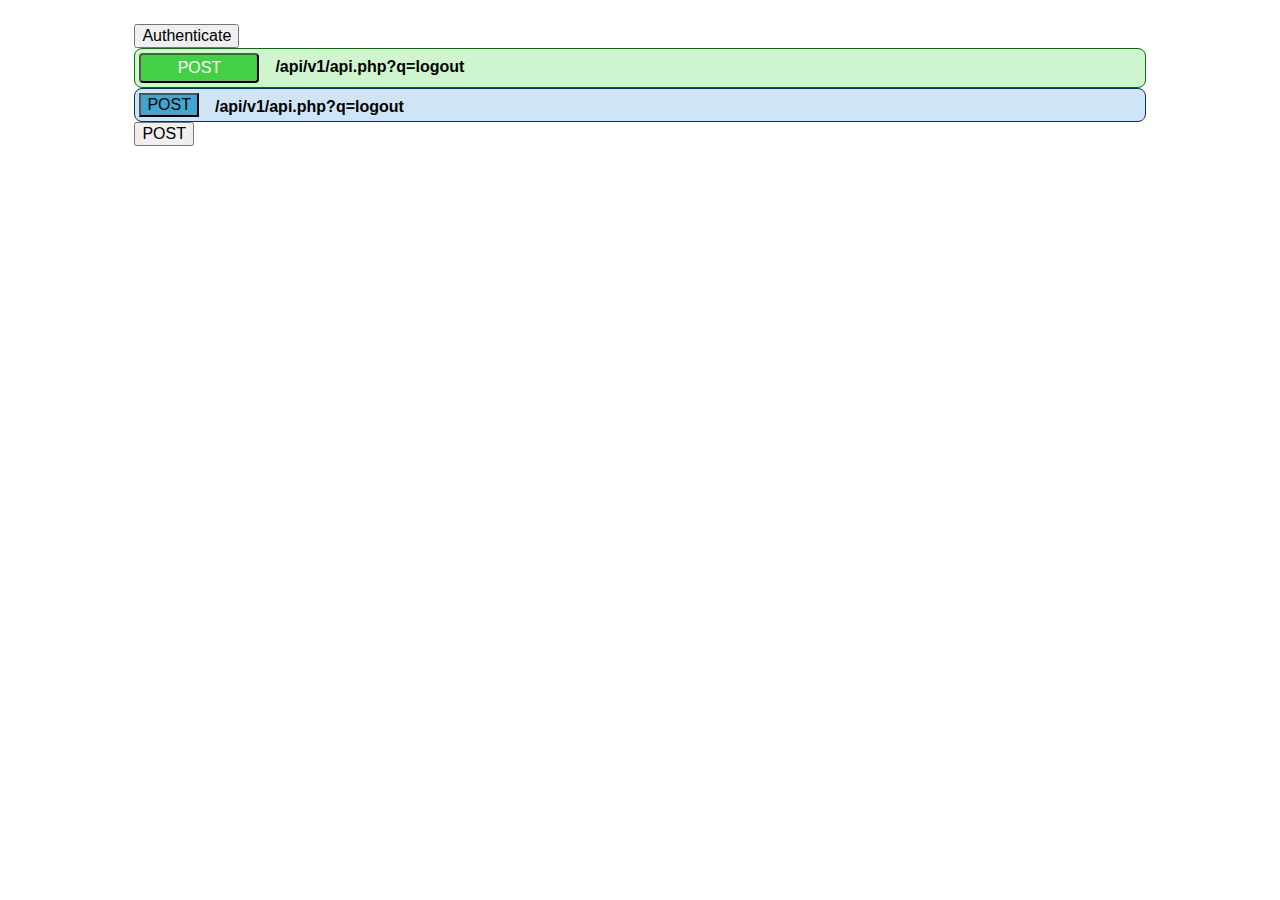
==== index.html @ 2b7cf205 "swaggie" ====
<!DOCTYPE html>
<html lang="en">

<head>
    <meta charset="UTF-8">
    <meta name="viewport" content="width=device-width, initial-scale=1.0">
    <title>Login | API-Test</title>
    <script src="js/main.js" defer></script>
    <script src="js/modal.js" defer></script>
    <script src="js/routes.js" defer></script>
    <style>
        * {
            font-size:16px;
            font-family: Arial, Helvetica, sans-serif;
        }

        div#app {
            margin: auto;
            width:80%;
            padding:1rem;
        }
        

        div.endpoint {
            display:flex;
            border-radius: 0.5rem;
            border: 1px solid black;
            padding:0.25rem;
            background-color: white;
        }

        div.post {
            border: 1px solid rgb(0, 117, 0);
            background-color: rgb(207, 245, 207);
        }

        .post input[type=button] {
            background-color: rgb(68, 208, 68);
        }

        div.get {
            border: 1px solid rgb(0, 51, 117);
            background-color: rgb(207, 229, 245);
        }

        .get input[type=button] {
            background-color: rgb(68, 166, 208);
        }

        div.route-text {
            margin-left:1rem;
            padding-top:5px;
            font-weight:bold;
        }

        div.post input[type=button] {
            width:120px;
            height:30px;
            text-align: center;
            border-radius:4px;
            background-color: rgb(68, 208, 68);
            color:white;
        }

    </style>
</head>


<body>
    <div id="app">
        <dialog>
            <button autofocus>Close</button>
            <form id="loginform">
                Login <input type="text" name="login" value=""><br>
                Password <input type="password" name="password" value=""><br>
                <input type="button" name="loginbutton" id="loginbutton" value="login" onclick="flogin(this.parentElement)">
            </form>
        </dialog>
        <button>Authenticate</button>
        <div class="endpoint post">
            <input type="button" name="logoutbutton" id="logoutbutton" value="POST" onclick="flogout()">
            <div class="route-text">/api/v1/api.php?q=logout</div>
        </div>
        <div class="endpoint get">
            <input type="button" name="logoutbutton" id="logoutbutton" value="POST" onclick="flogout()">
            <div class="route-text">/api/v1/api.php?q=logout</div>
        </div>
        <div>
            <input type="button" name="showbutton" id="showbutton" value="POST" onclick="fshow()">
        </div>
    </div>
    <script>

    </script>
</body>

</html>
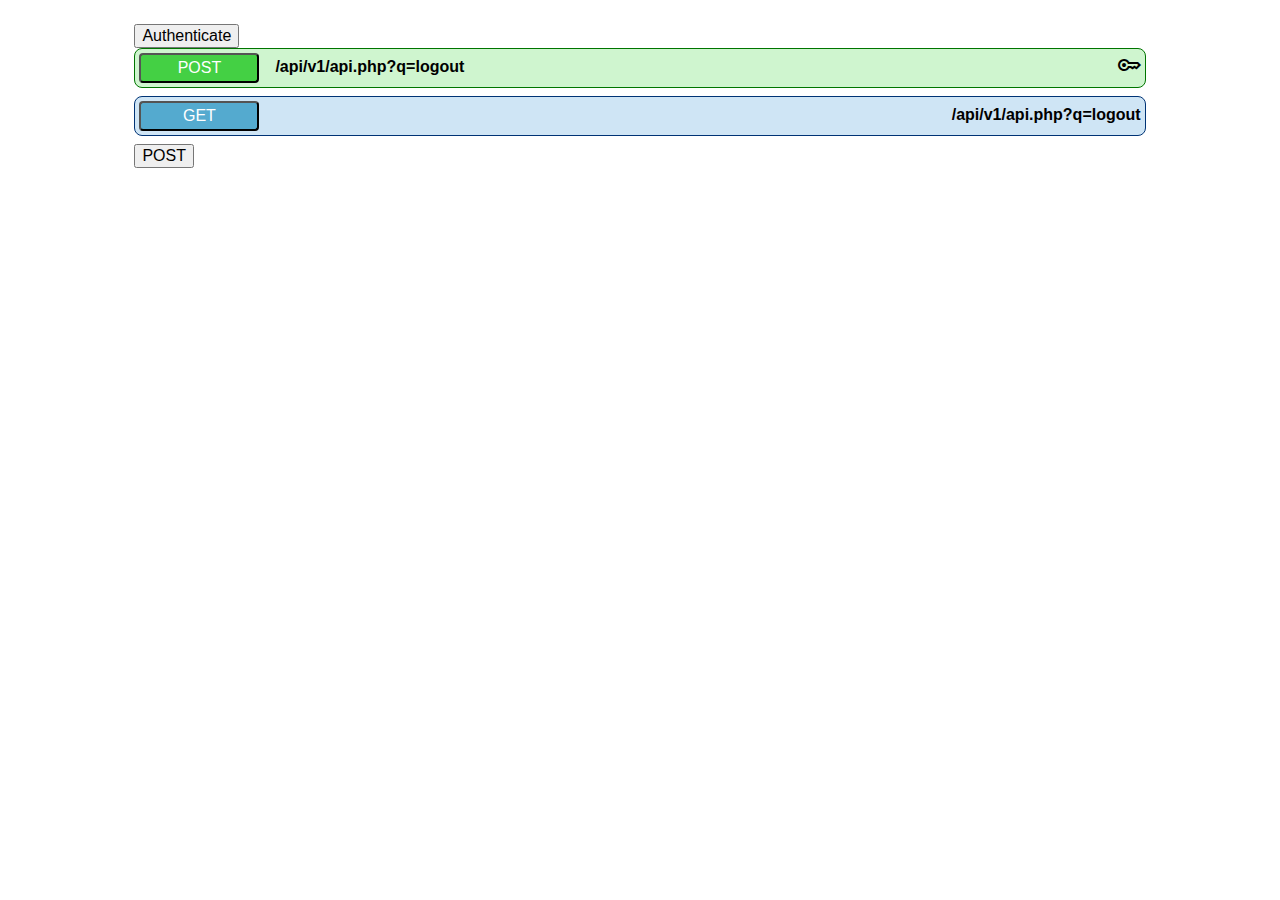
==== commit b2191609: "more swaggie" ====
--- a/index.html
+++ b/index.html
@@ -5,6 +5,7 @@
     <meta charset="UTF-8">
     <meta name="viewport" content="width=device-width, initial-scale=1.0">
     <title>Login | API-Test</title>
+    <link rel="stylesheet" href="https://fonts.googleapis.com/css2?family=Material+Symbols+Outlined:opsz,wght,FILL,GRAD@24,400,0,0" />
     <script src="js/main.js" defer></script>
     <script src="js/modal.js" defer></script>
     <script src="js/routes.js" defer></script>
@@ -23,12 +24,22 @@
 
         div.endpoint {
             display:flex;
+            justify-content: space-between;
             border-radius: 0.5rem;
             border: 1px solid black;
             padding:0.25rem;
             background-color: white;
+            margin-bottom:0.5rem;
         }
 
+        div.endpoint input[type=button] {
+            width:120px;
+            height:30px;
+            text-align: center;
+            border-radius:4px;
+            color:white;
+        }
+        
         div.post {
             border: 1px solid rgb(0, 117, 0);
             background-color: rgb(207, 245, 207);
@@ -44,7 +55,10 @@
         }
 
         .get input[type=button] {
-            background-color: rgb(68, 166, 208);
+            background-color: rgb(84, 170, 207);
+        }
+        div.route {
+            display:flex;
         }
 
         div.route-text {
@@ -53,13 +67,13 @@
             font-weight:bold;
         }
 
-        div.post input[type=button] {
-            width:120px;
-            height:30px;
-            text-align: center;
-            border-radius:4px;
-            background-color: rgb(68, 208, 68);
-            color:white;
+        div.output {
+            display:none;
+            width:100%;
+            height:200px;
+            border-radius:0.5rem;
+            border:1px solid black;
+            margin-bottom:0.5rem;
         }
 
     </style>
@@ -77,12 +91,19 @@
             </form>
         </dialog>
         <button>Authenticate</button>
-        <div class="endpoint post">
-            <input type="button" name="logoutbutton" id="logoutbutton" value="POST" onclick="flogout()">
-            <div class="route-text">/api/v1/api.php?q=logout</div>
-        </div>
+
+        <div id="logout" class="endpoint post" onclick="document.querySelector('#logout + .output').style.display = 'none'">
+            <div class="route">
+                <input type="button" name="logoutbutton" id="logout" value="POST" onclick="flogout(this)">
+                <div class="route-text">/api/v1/api.php?q=logout</div>
+            </div>
+            <span class="material-symbols-outlined">key</span>
+        </div>  
+        <div class="output"></div>
+
+
         <div class="endpoint get">
-            <input type="button" name="logoutbutton" id="logoutbutton" value="POST" onclick="flogout()">
+            <input type="button" name="logoutbutton" id="logoutbutton" value="GET" onclick="flogout()">
             <div class="route-text">/api/v1/api.php?q=logout</div>
         </div>
         <div>
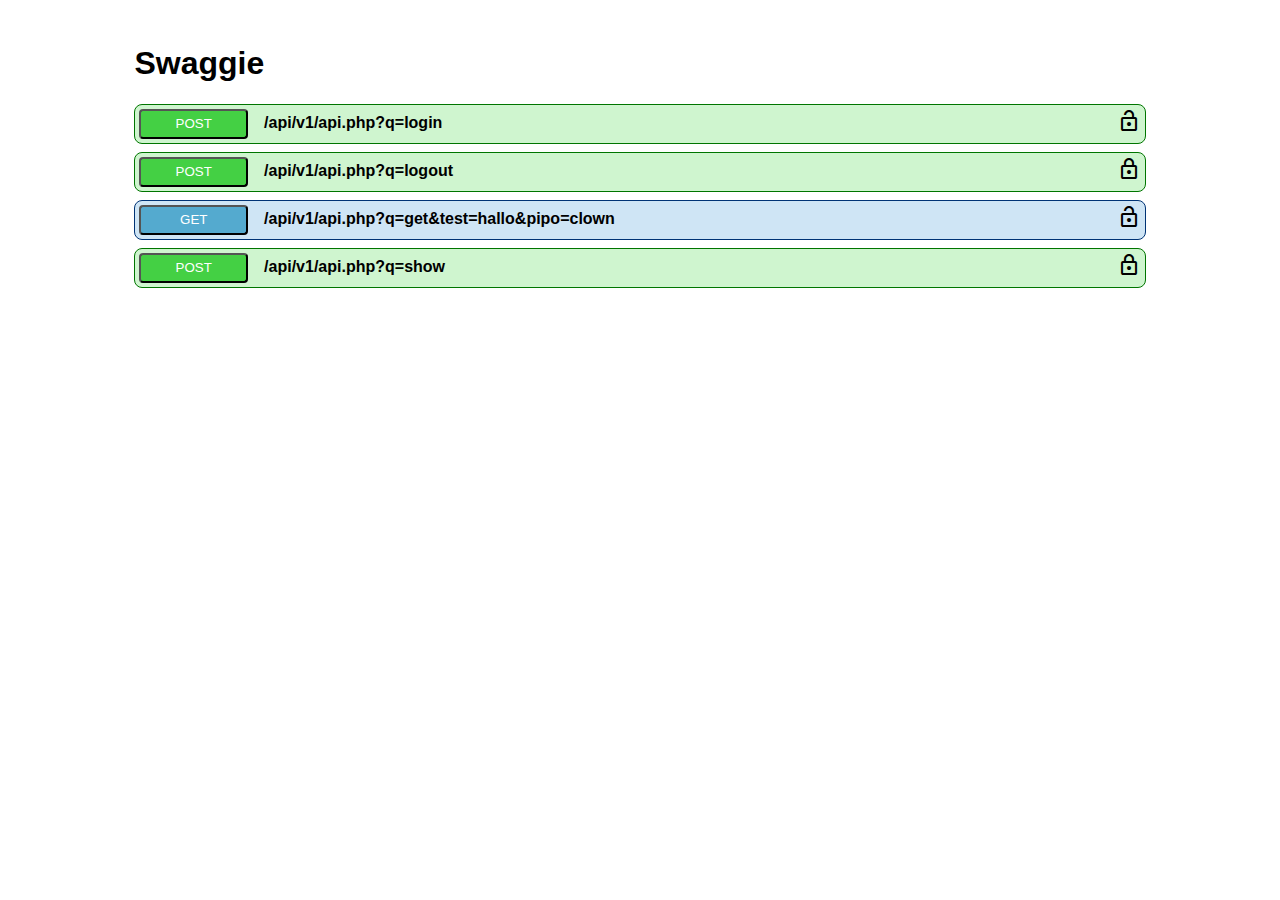
==== commit af5901c9: "swaggie immer besser" ====
--- a/index.html
+++ b/index.html
@@ -5,114 +5,99 @@
     <meta charset="UTF-8">
     <meta name="viewport" content="width=device-width, initial-scale=1.0">
     <title>Login | API-Test</title>
-    <link rel="stylesheet" href="https://fonts.googleapis.com/css2?family=Material+Symbols+Outlined:opsz,wght,FILL,GRAD@24,400,0,0" />
+    <link rel="stylesheet"
+        href="https://fonts.googleapis.com/css2?family=Material+Symbols+Outlined:opsz,wght,FILL,GRAD@24,400,0,0" />
     <script src="js/main.js" defer></script>
     <script src="js/modal.js" defer></script>
     <script src="js/routes.js" defer></script>
-    <style>
-        * {
-            font-size:16px;
-            font-family: Arial, Helvetica, sans-serif;
-        }
-
-        div#app {
-            margin: auto;
-            width:80%;
-            padding:1rem;
-        }
-        
-
-        div.endpoint {
-            display:flex;
-            justify-content: space-between;
-            border-radius: 0.5rem;
-            border: 1px solid black;
-            padding:0.25rem;
-            background-color: white;
-            margin-bottom:0.5rem;
-        }
-
-        div.endpoint input[type=button] {
-            width:120px;
-            height:30px;
-            text-align: center;
-            border-radius:4px;
-            color:white;
-        }
-        
-        div.post {
-            border: 1px solid rgb(0, 117, 0);
-            background-color: rgb(207, 245, 207);
-        }
-
-        .post input[type=button] {
-            background-color: rgb(68, 208, 68);
-        }
-
-        div.get {
-            border: 1px solid rgb(0, 51, 117);
-            background-color: rgb(207, 229, 245);
-        }
-
-        .get input[type=button] {
-            background-color: rgb(84, 170, 207);
-        }
-        div.route {
-            display:flex;
-        }
-
-        div.route-text {
-            margin-left:1rem;
-            padding-top:5px;
-            font-weight:bold;
-        }
-
-        div.output {
-            display:none;
-            width:100%;
-            height:200px;
-            border-radius:0.5rem;
-            border:1px solid black;
-            margin-bottom:0.5rem;
-        }
-
-    </style>
+    <script src="js/prism.js" defer></script>
+    <link rel="stylesheet" href="css/swaggie.css">
+    <link rel="stylesheet" href="css/prism.css">
 </head>
 
 
 <body>
     <div id="app">
-        <dialog>
-            <button autofocus>Close</button>
-            <form id="loginform">
-                Login <input type="text" name="login" value=""><br>
-                Password <input type="password" name="password" value=""><br>
-                <input type="button" name="loginbutton" id="loginbutton" value="login" onclick="flogin(this.parentElement)">
+        <h1>Swaggie</h1>
+        <div id="login" class="endpoint post">
+            <input type="button" name="postLogin" value="POST" onclick="toggleOutput('login')">
+            <div class="route" onclick="toggleOutput('login')">
+                <div class="route-text">/api/v1/api.php?q=login</div>
+                <span class="material-symbols-outlined">lock_open</span>
+            </div>
+        </div>
+        <div class="output">
+            <form id="frmLogin">
+                <h3>Login</h3>
+                <div class="input">
+                    <label for="login">Login</label>
+                    <input type="text" id="inpLogin" name="inpLogin" value="kljhlkjh">
+                </div>
+                <div class="input">
+                    <label for="password">Password</label>
+                    <input type="password" id="inpPassword" name="inpPassword" value="kjhlkjhlkh">
+                </div>
+                <div class="input">
+                    <input type="button" id="btnLogin" value="login" onclick="flogin('login')">
+                </div>
             </form>
-        </dialog>
-        <button>Authenticate</button>
+            <pre><code class="language-javascript"></code></pre>
+        </div>
 
-        <div id="logout" class="endpoint post" onclick="document.querySelector('#logout + .output').style.display = 'none'">
-            <div class="route">
-                <input type="button" name="logoutbutton" id="logout" value="POST" onclick="flogout(this)">
+        <div id="logout" class="endpoint post">
+            <input type="button" name="logout" value="POST" onclick="flogout('logout')">
+            <div class="route" onclick="toggleOutput('logout')">
                 <div class="route-text">/api/v1/api.php?q=logout</div>
+                <span class="material-symbols-outlined">lock</span>
             </div>
-            <span class="material-symbols-outlined">key</span>
-        </div>  
-        <div class="output"></div>
+        </div>
+        <div class="output">
+            <pre><code class="language-json">{ "color:" "red" }</code></pre>
+        </div>
 
 
-        <div class="endpoint get">
-            <input type="button" name="logoutbutton" id="logoutbutton" value="GET" onclick="flogout()">
-            <div class="route-text">/api/v1/api.php?q=logout</div>
+        <div id="get" class="endpoint get">
+            <input type="button" name="btnGet" id="btnGet" value="GET" onclick="toggleOutput('get')">
+            <div class="route" onclick="toggleOutput('get')">
+                <div class="route-text">/api/v1/api.php?q=get&test=hallo&pipo=clown</div>
+                <span class="material-symbols-outlined">lock_open</span>
+            </div>
         </div>
-        <div>
-            <input type="button" name="showbutton" id="showbutton" value="POST" onclick="fshow()">
+        <div class="output">
+            <form id="frmGet">
+                <h3>Get</h3>
+                <div class="input">
+                    <label for="prms">Merk</label>
+                    <input type="text" id="inpMerk" name="inpMerk" value="">
+                </div>
+                <div class="input">
+                    <label for="prms">Type</label>
+                    <input type="text" id="inpType" name="inpType" value="">
+                </div>
+                <div class="input">
+                    <input type="button" id="btnGetSend" value="GET" onclick="fget('get')">
+                </div>
+            </form>
+            <pre><code class="language-json"></code></pre>
+        </div>
+
+        <div id="show" class="endpoint post">
+            <input type="button" name="btnShow" id="btnShow" value="POST" onclick="toggleOutput('show')">
+            <div class="route" onclick="toggleOutput('show')">
+                <div class="route-text">/api/v1/api.php?q=show</div>
+                <span class="material-symbols-outlined">lock</span>
+            </div>
+        </div>
+        <div class="output">
+            <form id="frmShow">
+                <h3>Show</h3>
+                <div class="input">
+                    <input type="button" id="btnShowSend" value="Send" onclick="fpost('show')">
+                </div>
+            </form>
+            <pre><code class="language-json"></code></pre>
         </div>
     </div>
-    <script>
-
-    </script>
 </body>
 
 </html>--- a/css/swaggie.css
+++ b/css/swaggie.css
@@ -0,0 +1,83 @@
+* {
+    font-family: Arial, Helvetica, sans-serif;
+}
+
+body {
+    font-size: 16px;
+}
+
+div#app {
+    margin: auto;
+    width: 80%;
+    padding: 1rem;
+}
+
+
+div.endpoint {
+    display: flex;
+    border-radius: 0.5rem;
+    border: 1px solid black;
+    padding: 0.25rem;
+    background-color: white;
+    margin-bottom: 0.5rem;
+}
+
+div.endpoint input[type=button] {
+    width: 120px;
+    height: 30px;
+    text-align: center;
+    border-radius: 4px;
+    color: white;
+}
+
+div.post {
+    border: 1px solid rgb(0, 117, 0);
+    background-color: rgb(207, 245, 207);
+}
+
+.post input[type=button] {
+    background-color: rgb(68, 208, 68);
+}
+
+div.get {
+    border: 1px solid rgb(0, 51, 117);
+    background-color: rgb(207, 229, 245);
+}
+
+.get input[type=button] {
+    background-color: rgb(84, 170, 207);
+}
+
+div.route {
+    display: flex;
+    justify-content: space-between;
+    width: 100%;
+}
+
+div.route-text {
+    margin-left: 1rem;
+    padding-top: 5px;
+    font-weight: bold;
+}
+
+div.output {
+    display: none;
+    width: 100%;
+    min-height: 100px;
+    margin-bottom: 0.5rem;
+    padding: 0px;
+}
+
+form {
+    border: 1px solid #ccc;
+    border-radius: 0.5rem;
+    padding: 1rem;
+    margin-bottom: 0.5rem;
+}
+
+form div.input {
+    display: flex;
+    justify-content: space-between;
+    margin-bottom: 0.5rem;
+    max-width: 300px;
+}--- a/css/prism.css
+++ b/css/prism.css
@@ -0,0 +1,3 @@
+/* PrismJS 1.29.0
+https://prismjs.com/download.html#themes=prism-tomorrow&languages=json */
+code[class*=language-],pre[class*=language-]{color:#ccc;background:0 0;font-family:Consolas,Monaco,'Andale Mono','Ubuntu Mono',monospace;font-size:1em;text-align:left;white-space:pre;word-spacing:normal;word-break:normal;word-wrap:normal;line-height:1.5;-moz-tab-size:4;-o-tab-size:4;tab-size:4;-webkit-hyphens:none;-moz-hyphens:none;-ms-hyphens:none;hyphens:none}pre[class*=language-]{padding:1em;margin:.5em 0;overflow:auto}:not(pre)>code[class*=language-],pre[class*=language-]{background:#2d2d2d}:not(pre)>code[class*=language-]{padding:.1em;border-radius:.3em;white-space:normal}.token.block-comment,.token.cdata,.token.comment,.token.doctype,.token.prolog{color:#999}.token.punctuation{color:#ccc}.token.attr-name,.token.deleted,.token.namespace,.token.tag{color:#e2777a}.token.function-name{color:#6196cc}.token.boolean,.token.function,.token.number{color:#f08d49}.token.class-name,.token.constant,.token.property,.token.symbol{color:#f8c555}.token.atrule,.token.builtin,.token.important,.token.keyword,.token.selector{color:#cc99cd}.token.attr-value,.token.char,.token.regex,.token.string,.token.variable{color:#7ec699}.token.entity,.token.operator,.token.url{color:#67cdcc}.token.bold,.token.important{font-weight:700}.token.italic{font-style:italic}.token.entity{cursor:help}.token.inserted{color:green}
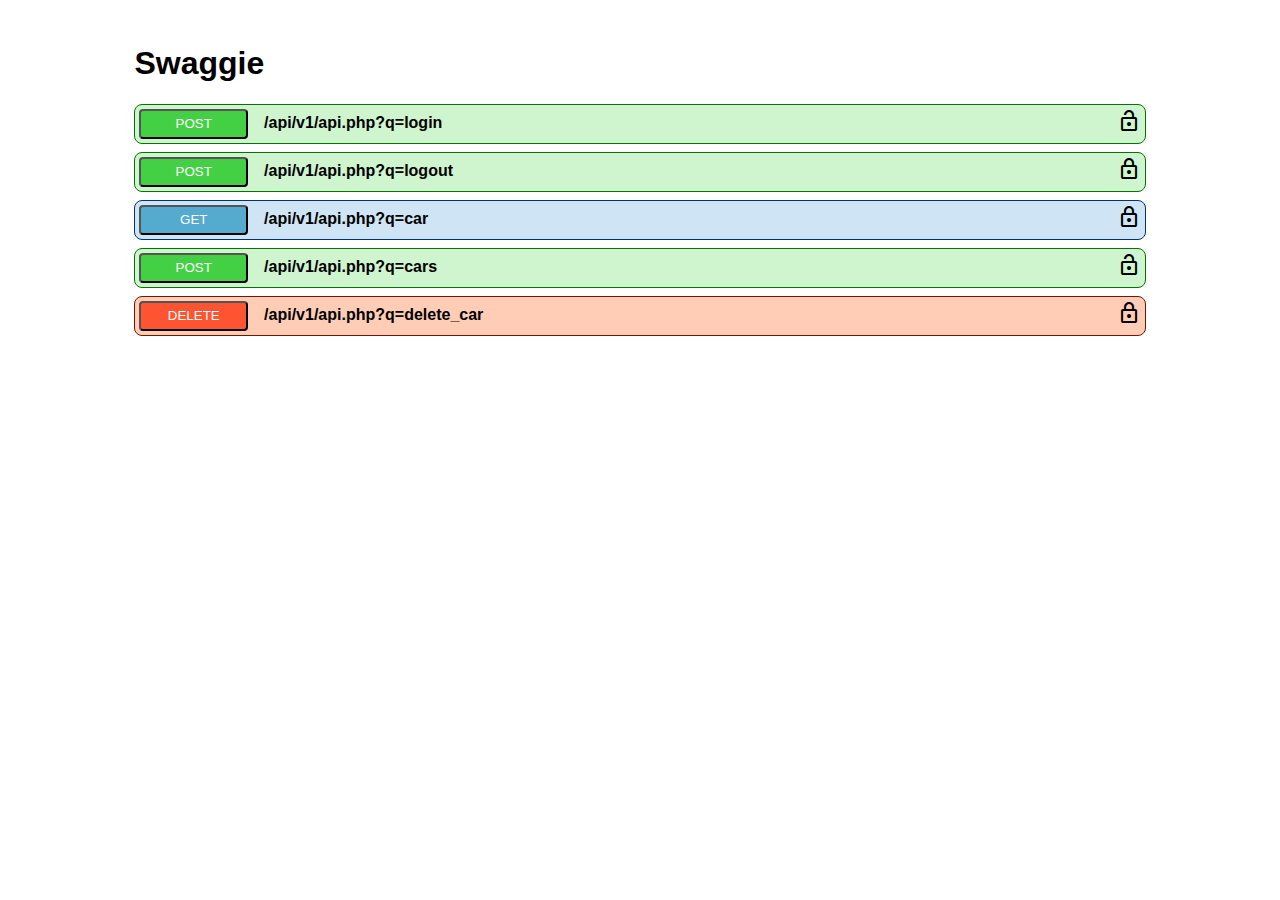
==== commit df9eda05: "v1 ready" ====
--- a/index.html
+++ b/index.html
@@ -19,6 +19,8 @@
 <body>
     <div id="app">
         <h1>Swaggie</h1>
+
+        <!-- /api/v1/api.php?q=login -->
         <div id="login" class="endpoint post">
             <input type="button" name="postLogin" value="POST" onclick="toggleOutput('login')">
             <div class="route" onclick="toggleOutput('login')">
@@ -26,74 +28,105 @@
                 <span class="material-symbols-outlined">lock_open</span>
             </div>
         </div>
+
         <div class="output">
             <form id="frmLogin">
                 <h3>Login</h3>
+                <label class="input">
+                    <span>Login</span>
+                    <input type="text" name="login" value="Admin">
+                </label>
+                <label class="input">
+                    <span>Password</span>
+                    <input type="password" name="password" value="Sysop">
+                </label>
                 <div class="input">
-                    <label for="login">Login</label>
-                    <input type="text" id="inpLogin" name="inpLogin" value="kljhlkjh">
-                </div>
-                <div class="input">
-                    <label for="password">Password</label>
-                    <input type="password" id="inpPassword" name="inpPassword" value="kjhlkjhlkh">
-                </div>
-                <div class="input">
-                    <input type="button" id="btnLogin" value="login" onclick="flogin('login')">
+                    <input type="button" name="btn" value="login" onclick="flogin('login')">
                 </div>
             </form>
-            <pre><code class="language-javascript"></code></pre>
+            <pre><code class="language-json"></code></pre>
         </div>
 
+        <!-- /api/v1/api.php?q=logout -->
         <div id="logout" class="endpoint post">
-            <input type="button" name="logout" value="POST" onclick="flogout('logout')">
+            <input type="button" name="logout" value="POST" onclick="toggleOutput('logout')">
             <div class="route" onclick="toggleOutput('logout')">
                 <div class="route-text">/api/v1/api.php?q=logout</div>
                 <span class="material-symbols-outlined">lock</span>
             </div>
         </div>
         <div class="output">
-            <pre><code class="language-json">{ "color:" "red" }</code></pre>
+            <form id="frmLogout">
+                <h3>Logout</h3>
+                <label class="input">
+                    <input type="button" value="Send" onclick="flogout()">
+                </label>
+            </form>
+            <pre><code class="language-json"></code></pre>
         </div>
 
-
-        <div id="get" class="endpoint get">
-            <input type="button" name="btnGet" id="btnGet" value="GET" onclick="toggleOutput('get')">
-            <div class="route" onclick="toggleOutput('get')">
-                <div class="route-text">/api/v1/api.php?q=get&test=hallo&pipo=clown</div>
-                <span class="material-symbols-outlined">lock_open</span>
+        <!-- /api/v1/api.php?q=car -->
+        <div id="car" class="endpoint get">
+            <input type="button" name="btnGet" value="GET" onclick="toggleOutput('car')">
+            <div class="route" onclick="toggleOutput('car')">
+                <div class="route-text">/api/v1/api.php?q=car</div>
+                <span class="material-symbols-outlined">lock</span>
             </div>
         </div>
         <div class="output">
-            <form id="frmGet">
-                <h3>Get</h3>
+            <form id="frmCar">
+                <h3>Add a Car</h3>
+                <label class="input">
+                    <span>Merk</span>
+                    <input type="text" name="merk" value="">
+                </label>
+                <label class="input">
+                    <span>Type</span>
+                    <input type="text" name="type" value="">
+                </label>
                 <div class="input">
-                    <label for="prms">Merk</label>
-                    <input type="text" id="inpMerk" name="inpMerk" value="">
-                </div>
-                <div class="input">
-                    <label for="prms">Type</label>
-                    <input type="text" id="inpType" name="inpType" value="">
-                </div>
-                <div class="input">
-                    <input type="button" id="btnGetSend" value="GET" onclick="fget('get')">
+                    <input type="button" value="GET" onclick="fcar()">
                 </div>
             </form>
             <pre><code class="language-json"></code></pre>
         </div>
 
-        <div id="show" class="endpoint post">
-            <input type="button" name="btnShow" id="btnShow" value="POST" onclick="toggleOutput('show')">
-            <div class="route" onclick="toggleOutput('show')">
-                <div class="route-text">/api/v1/api.php?q=show</div>
+        <!-- /api/v1/api.php?q=cars -->
+        <div id="cars" class="endpoint post">
+            <input type="button" name="btnShow" value="POST" onclick="toggleOutput('cars')">
+            <div class="route" onclick="toggleOutput('cars')">
+                <div class="route-text">/api/v1/api.php?q=cars</div>
+                <span class="material-symbols-outlined">lock_open</span>
+            </div>
+        </div>
+        <div class="output">
+            <form id="frmCars">
+                <h3>Cars</h3>
+                <label class="input">
+                    <input type="button" value="Send" onclick="fcars()">
+                </label>
+            </form>
+            <pre><code class="language-json"></code></pre>
+        </div>
+
+        <!-- /api/v1/api.php?q=delete_car -->
+        <div id="delete_car" class="endpoint delete">
+            <input type="button" name="btnShow" value="DELETE" onclick="toggleOutput('delete_car')">
+            <div class="route" onclick="toggleOutput('delete_car')">
+                <div class="route-text">/api/v1/api.php?q=delete_car</div>
                 <span class="material-symbols-outlined">lock</span>
             </div>
         </div>
         <div class="output">
-            <form id="frmShow">
-                <h3>Show</h3>
-                <div class="input">
-                    <input type="button" id="btnShowSend" value="Send" onclick="fpost('show')">
-                </div>
+            <form id="frmDelete_car">
+                <h3>Delete a car</h3>
+                <label class="input">
+                    <span>Kenteken</span>
+                    <input type="text" name="kenteken" value="">
+                </label>
+                <label class="input">
+                    <input type="button" value="Send" onclick="fdelete_car()">
+                </label>
             </form>
             <pre><code class="language-json"></code></pre>
         </div>
--- a/css/swaggie.css
+++ b/css/swaggie.css
@@ -48,6 +48,15 @@
     background-color: rgb(84, 170, 207);
 }
 
+div.delete {
+    border: 1px solid rgb(117, 21, 0);
+    background-color: rgb(255, 205, 181);
+}
+
+.delete input[type=button] {
+    background-color: rgb(255, 84, 50);
+}
+
 div.route {
     display: flex;
     justify-content: space-between;
@@ -75,7 +84,7 @@
     margin-bottom: 0.5rem;
 }
 
-form div.input {
+label.input {
     display: flex;
     justify-content: space-between;
     margin-bottom: 0.5rem;
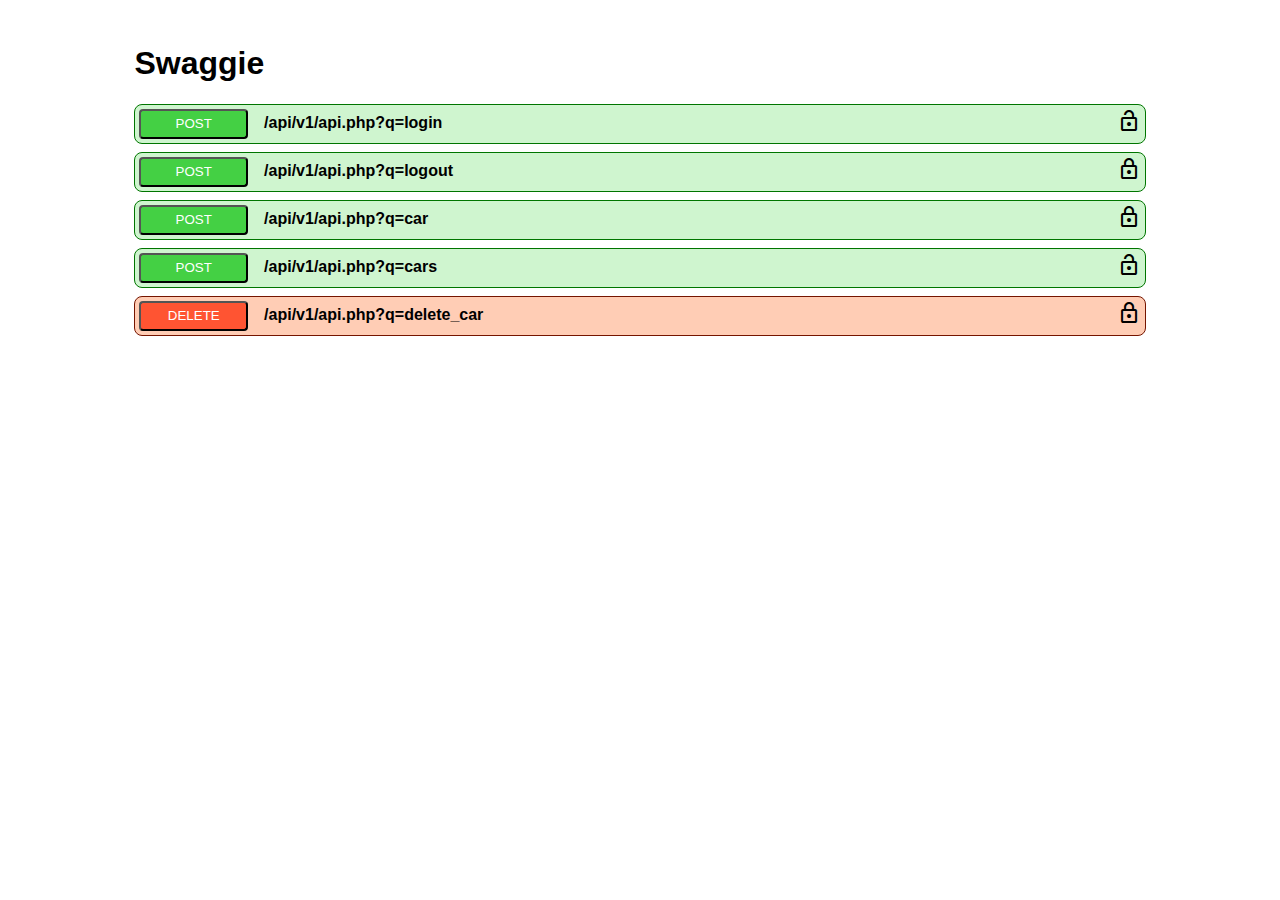
==== commit 92e15c32: "async / await ipv .then" ====
--- a/index.html
+++ b/index.html
@@ -7,8 +7,7 @@
     <title>Login | API-Test</title>
     <link rel="stylesheet"
         href="https://fonts.googleapis.com/css2?family=Material+Symbols+Outlined:opsz,wght,FILL,GRAD@24,400,0,0" />
-    <script src="js/main.js" defer></script>
-    <script src="js/modal.js" defer></script>
+    <script src="js/request.js" defer></script>
     <script src="js/routes.js" defer></script>
     <script src="js/prism.js" defer></script>
     <link rel="stylesheet" href="css/swaggie.css">
@@ -66,8 +65,8 @@
         </div>
 
         <!-- /api/v1/api.php?q=car -->
-        <div id="car" class="endpoint get">
-            <input type="button" name="btnGet" value="GET" onclick="toggleOutput('car')">
+        <div id="car" class="endpoint post">
+            <input type="button" name="btnGet" value="POST" onclick="toggleOutput('car')">
             <div class="route" onclick="toggleOutput('car')">
                 <div class="route-text">/api/v1/api.php?q=car</div>
                 <span class="material-symbols-outlined">lock</span>
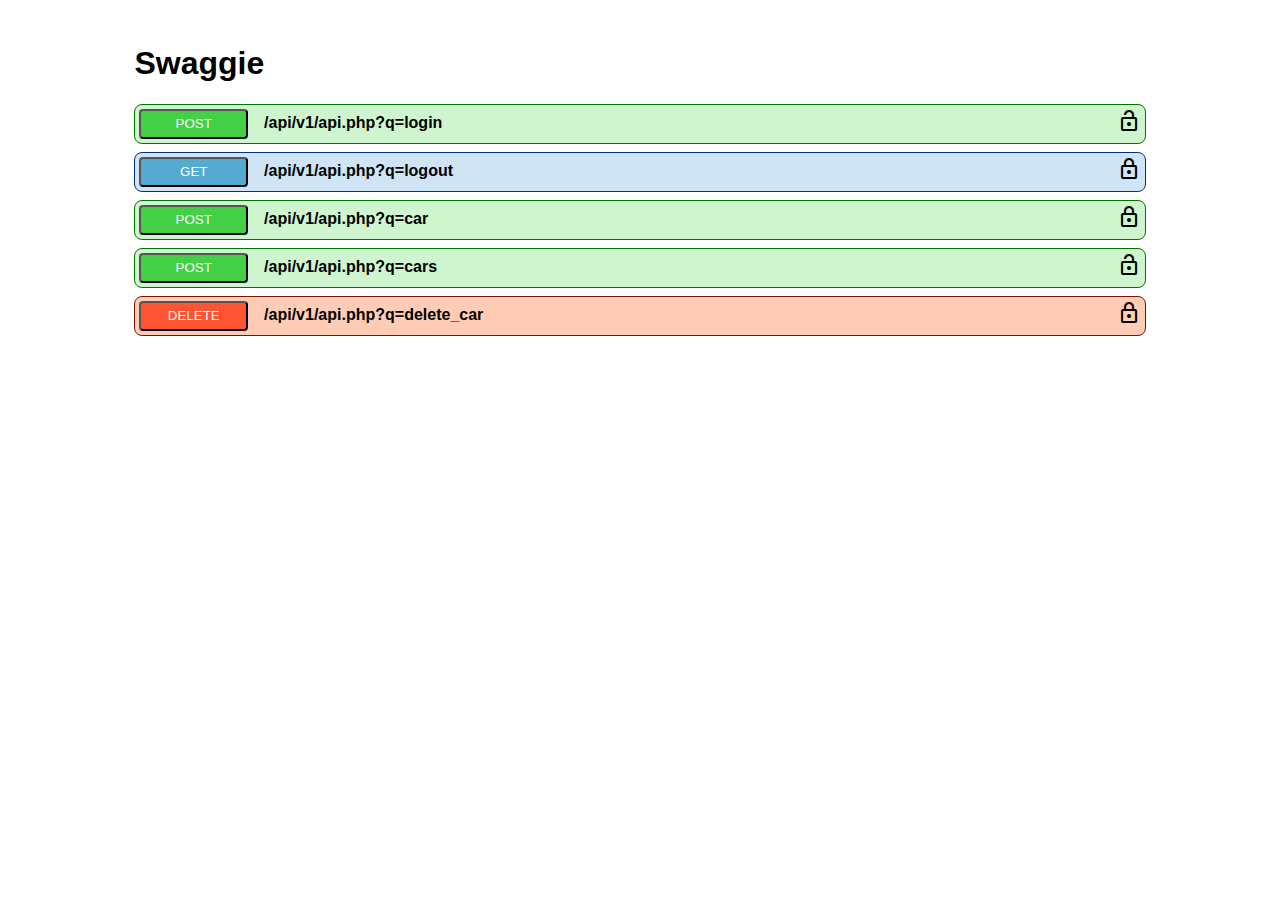
==== commit 1ca09f8b: "async" ====
--- a/index.html
+++ b/index.html
@@ -40,15 +40,15 @@
                     <input type="password" name="password" value="Sysop">
                 </label>
                 <div class="input">
-                    <input type="button" name="btn" value="login" onclick="flogin('login')">
+                    <input type="button" name="btn" value="login" onclick="flogin()">
                 </div>
             </form>
             <pre><code class="language-json"></code></pre>
         </div>
 
         <!-- /api/v1/api.php?q=logout -->
-        <div id="logout" class="endpoint post">
-            <input type="button" name="logout" value="POST" onclick="toggleOutput('logout')">
+        <div id="logout" class="endpoint get">
+            <input type="button" name="logout" value="GET" onclick="toggleOutput('logout')">
             <div class="route" onclick="toggleOutput('logout')">
                 <div class="route-text">/api/v1/api.php?q=logout</div>
                 <span class="material-symbols-outlined">lock</span>
@@ -102,8 +102,12 @@
             <form id="frmCars">
                 <h3>Cars</h3>
                 <label class="input">
+                    <span>API Time-out</span>
+                    <input type="number" name="timeout" value="0">
+                </label>
+                <label class="input">
                     <input type="button" value="Send" onclick="fcars()">
-                </label>
+                </label>                
             </form>
             <pre><code class="language-json"></code></pre>
         </div>
